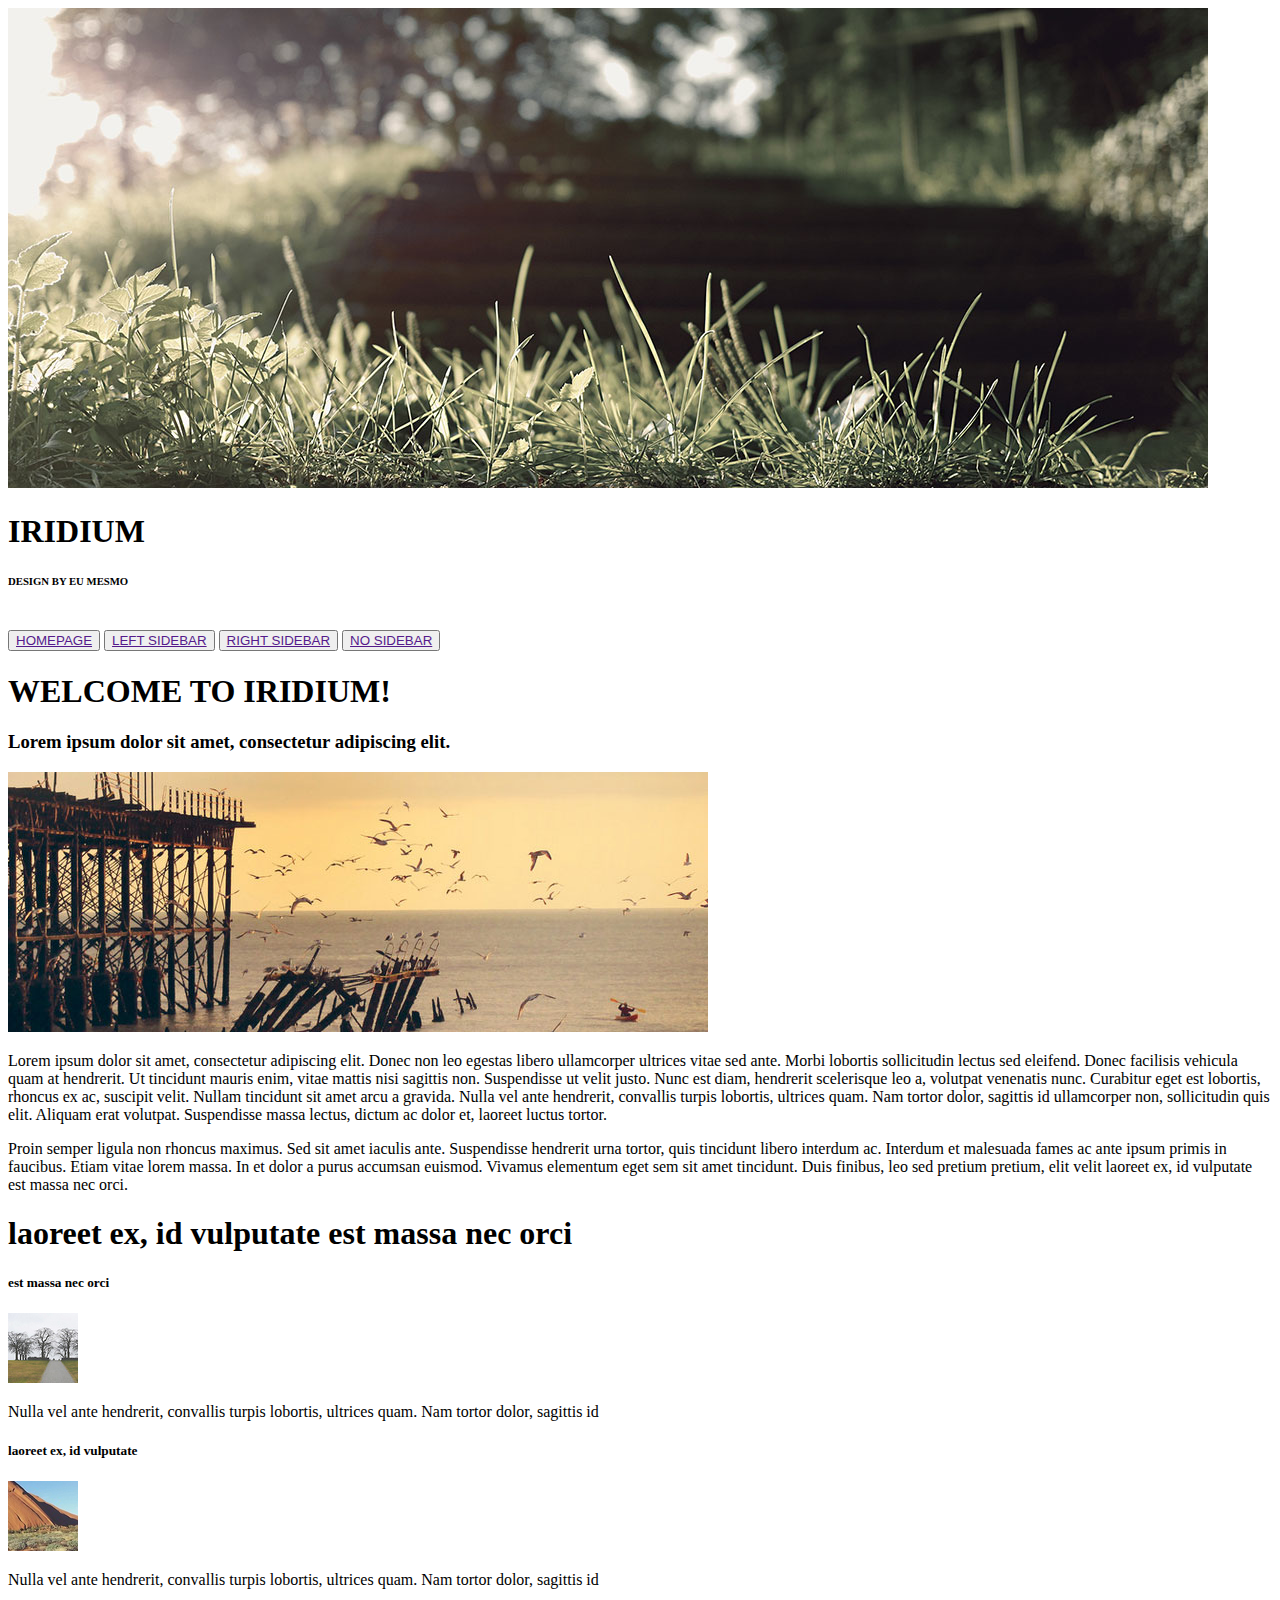
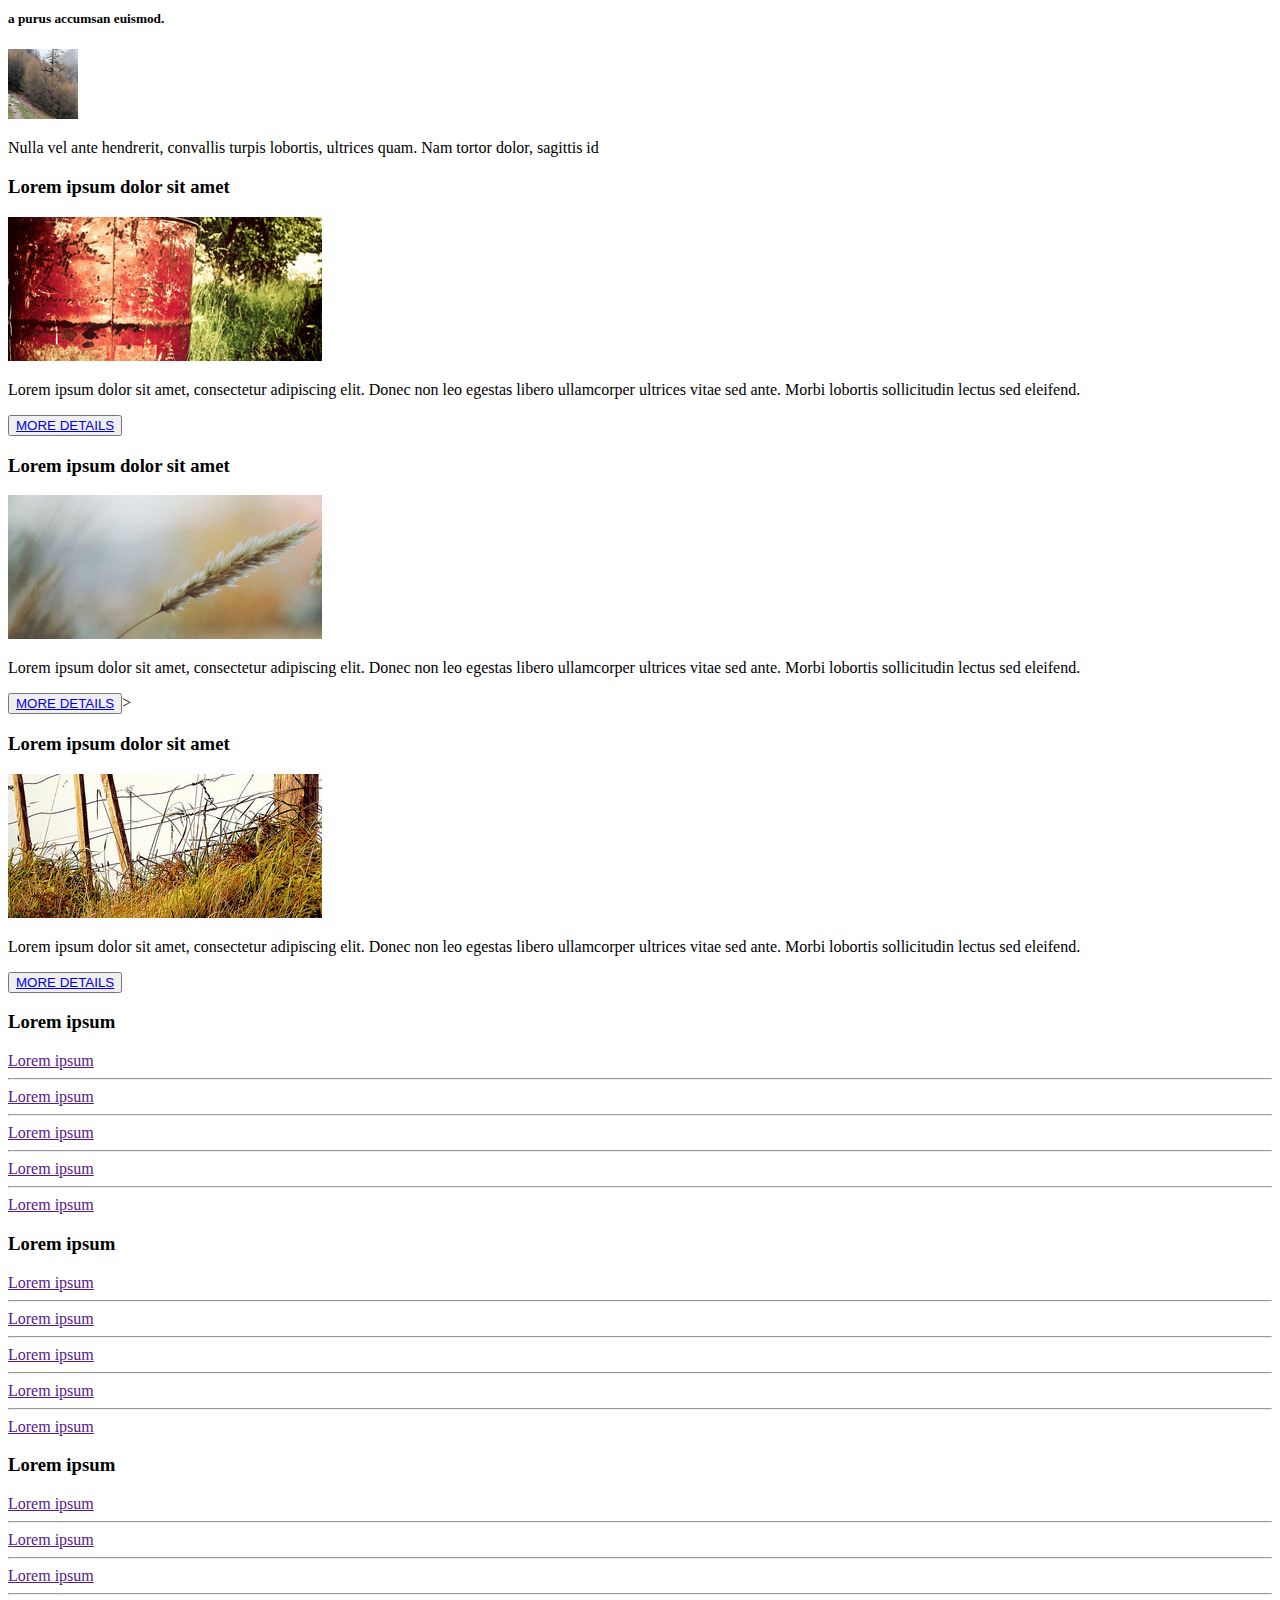
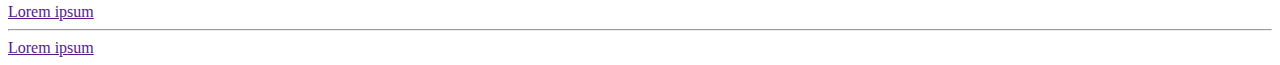
==== index.html @ 07129f63 "Update index.html" ====
<!DOCTYPE html>
<html lang="pt-br">

	<head>
		<meta charset="utf-8">
		<title>IRIDIUM</title>

	</head>


	<body>
		<header>
			<img src=".\img\banner.jpg">
			<H1>IRIDIUM</H1>
			<h6>DESIGN BY EU MESMO</h6>
			<br>

			<button><a href="">HOMEPAGE</a>
			</button>
			<button><a href="">LEFT SIDEBAR</a>
			</button>
			<button><a href="">RIGHT SIDEBAR</a>
			</button>
			<button><a href="">NO SIDEBAR</a>
			</button>

		</header>


		<ARTICLE>
			
			<h1>WELCOME TO IRIDIUM!</h1>
			<h3>Lorem ipsum dolor sit amet, consectetur adipiscing elit.</h3>
			
			<img src=".\img\pic07.jpg">

			<p>
			Lorem ipsum dolor sit amet, consectetur adipiscing elit. Donec non leo egestas libero ullamcorper ultrices vitae sed ante. Morbi lobortis sollicitudin lectus sed eleifend. Donec facilisis vehicula quam at hendrerit. Ut tincidunt mauris enim, vitae mattis nisi sagittis non. Suspendisse ut velit justo. Nunc est diam, hendrerit scelerisque leo a, volutpat venenatis nunc. Curabitur eget est lobortis, rhoncus ex ac, suscipit velit. Nullam tincidunt sit amet arcu a gravida. Nulla vel ante hendrerit, convallis turpis lobortis, ultrices quam. Nam tortor dolor, sagittis id ullamcorper non, sollicitudin quis elit. Aliquam erat volutpat. Suspendisse massa lectus, dictum ac dolor et, laoreet luctus tortor. 
			</p>

			<p>
			Proin semper ligula non rhoncus maximus. Sed sit amet iaculis ante. Suspendisse hendrerit urna tortor, quis tincidunt libero interdum ac. Interdum et malesuada fames ac ante ipsum primis in faucibus. Etiam vitae lorem massa. In et dolor a purus accumsan euismod. Vivamus elementum eget sem sit amet tincidunt. Duis finibus, leo sed pretium pretium, elit velit laoreet ex, id vulputate est massa nec orci. 
			</p>
		</ARTICLE>

		<ARTICLE>
			
			<h1>laoreet ex, id vulputate est massa nec orci</h1>

			<h5>est massa nec orci</h5>

			<img src=".\img\pic04.jpg">
			<p>
				Nulla vel ante hendrerit, convallis turpis lobortis, ultrices quam. Nam tortor dolor, sagittis id
			</p>

			<h5>laoreet ex, id vulputate</h5>
			<img src=".\img\pic05.jpg">
			<p>
				Nulla vel ante hendrerit, convallis turpis lobortis, ultrices quam. Nam tortor dolor, sagittis id
			</p>

			<h5>a purus accumsan euismod.</h5>
			<img src=".\img\pic06.jpg">
			<p>
				Nulla vel ante hendrerit, convallis turpis lobortis, ultrices quam. Nam tortor dolor, sagittis id
			</p>


		</ARTICLE>

		<ARTICLE>
			<h3>
				Lorem ipsum dolor sit amet
			</h3>

			<img src=".\img\pic01.jpg">
			
			<p>
				Lorem ipsum dolor sit amet, consectetur adipiscing elit. Donec non leo egestas libero ullamcorper ultrices vitae sed ante. Morbi lobortis sollicitudin lectus sed eleifend.
			</p>

			<button>
				<a href=" ">MORE DETAILS</a>
			</button>


			<h3>
				Lorem ipsum dolor sit amet
			</h3>

			<img src=".\img\pic02.jpg">
			
			<p>
				Lorem ipsum dolor sit amet, consectetur adipiscing elit. Donec non leo egestas libero ullamcorper ultrices vitae sed ante. Morbi lobortis sollicitudin lectus sed eleifend.
			</p>

			<button>
				<a href=" ">MORE DETAILS</a>
			</button>>


			<h3>
				Lorem ipsum dolor sit amet
			</h3>

			<img src=".\img\pic03.jpg">
			
			<p>
				Lorem ipsum dolor sit amet, consectetur adipiscing elit. Donec non leo egestas libero ullamcorper ultrices vitae sed ante. Morbi lobortis sollicitudin lectus sed eleifend.
			</p>

			<button>
				<a href=" ">MORE DETAILS</a>
			</button>
			
		</ARTICLE>
		
		<footer>
			
			<h3>
				Lorem ipsum
			</h3>
			<div>
				<li><a href=""> Lorem ipsum</a></li>
				<hr>
				<li><a href=""> Lorem ipsum</a></li>
				<hr>
				<li><a href=""> Lorem ipsum</a></li>
				<hr>
				<li><a href=""> Lorem ipsum</a></li>
				<hr>
				<li><a href=""> Lorem ipsum</a></li>
			</div>




			<h3>
				Lorem ipsum
			</h3>
			<div>
				<li><a href=""> Lorem ipsum</a></li>
				<hr>
				<li><a href=""> Lorem ipsum</a></li>
				<hr>
				<li><a href=""> Lorem ipsum</a></li>
				<hr>
				<li><a href=""> Lorem ipsum</a></li>
				<hr>
				<li><a href=""> Lorem ipsum</a></li>
			</div>



			<h3>
				Lorem ipsum
			</h3>
			<div>
				<li><a href=""> Lorem ipsum</a></li>
				<hr>
				<li><a href=""> Lorem ipsum</a></li>
				<hr>
				<li><a href=""> Lorem ipsum</a></li>
				<hr>
				<li><a href=""> Lorem ipsum</a></li>
				<hr>
				<li><a href=""> Lorem ipsum</a></li>
			</div>

		</footer>

	</body>

</html>
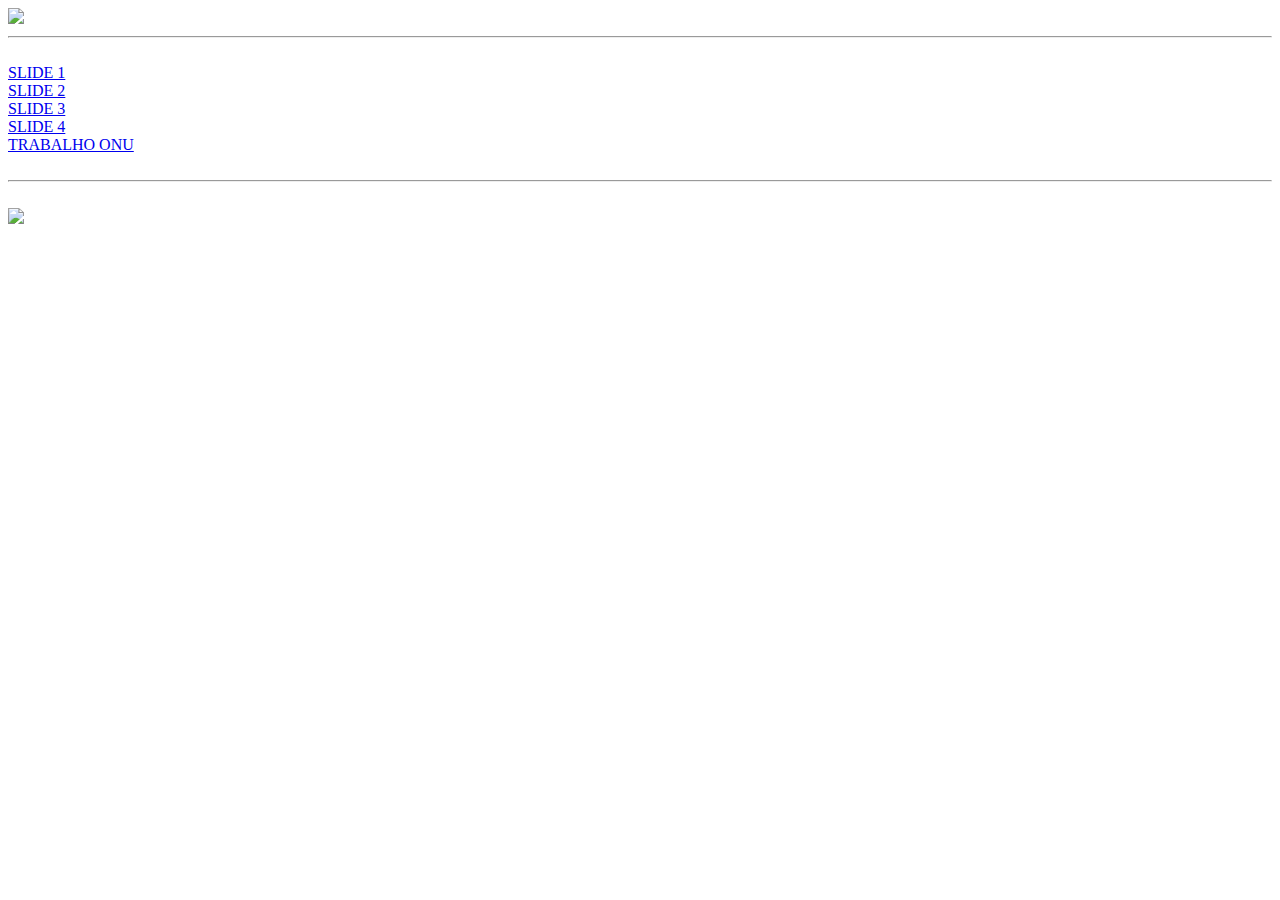
==== commit 9ee88bc1: "Update index.html" ====
--- a/index.html
+++ b/index.html
@@ -1,175 +1,44 @@
 <!DOCTYPE html>
 <html lang="pt-br">
+<head>
+	<meta charset="utf-8">
+	
+	<link rel="stylesheet" type="text/css" href=".\css\estilo.css">
 
-	<head>
-		<meta charset="utf-8">
-		<title>IRIDIUM</title>
+	<title>REPOSITORIO VICTOR CORRÊA</title>
+	
+	<img class="imgUm" src=".\img\cefet.jpg">
 
-	</head>
+	<br>
+	<hr>
+	<br>
+
+</head>
+
+<body>
+
+	<section class="sessaoUm">
+		
+		<div>
+			<li><a href="slide1.html">SLIDE 1</a></li>
+			<li><a href="slide2.html">SLIDE 2</a></li>
+			<li><a href="slide3.html">SLIDE 3</a></li>
+			<li><a href="slide4.html">SLIDE 4</a></li>
+			<li><a href=".\trabalho\index.html">TRABALHO ONU</a></li>
+
+		</div>
 
 
-	<body>
-		<header>
-			<img src=".\img\banner.jpg">
-			<H1>IRIDIUM</H1>
-			<h6>DESIGN BY EU MESMO</h6>
-			<br>
+	</section>
 
-			<button><a href="">HOMEPAGE</a>
-			</button>
-			<button><a href="">LEFT SIDEBAR</a>
-			</button>
-			<button><a href="">RIGHT SIDEBAR</a>
-			</button>
-			<button><a href="">NO SIDEBAR</a>
-			</button>
+	<br>
+	<hr>
+	<br>
 
-		</header>
+	<footer>
+		<img src=".\img\bannerPreto.jpg">
+	</footer>
 
-
-		<ARTICLE>
-			
-			<h1>WELCOME TO IRIDIUM!</h1>
-			<h3>Lorem ipsum dolor sit amet, consectetur adipiscing elit.</h3>
-			
-			<img src=".\img\pic07.jpg">
-
-			<p>
-			Lorem ipsum dolor sit amet, consectetur adipiscing elit. Donec non leo egestas libero ullamcorper ultrices vitae sed ante. Morbi lobortis sollicitudin lectus sed eleifend. Donec facilisis vehicula quam at hendrerit. Ut tincidunt mauris enim, vitae mattis nisi sagittis non. Suspendisse ut velit justo. Nunc est diam, hendrerit scelerisque leo a, volutpat venenatis nunc. Curabitur eget est lobortis, rhoncus ex ac, suscipit velit. Nullam tincidunt sit amet arcu a gravida. Nulla vel ante hendrerit, convallis turpis lobortis, ultrices quam. Nam tortor dolor, sagittis id ullamcorper non, sollicitudin quis elit. Aliquam erat volutpat. Suspendisse massa lectus, dictum ac dolor et, laoreet luctus tortor. 
-			</p>
-
-			<p>
-			Proin semper ligula non rhoncus maximus. Sed sit amet iaculis ante. Suspendisse hendrerit urna tortor, quis tincidunt libero interdum ac. Interdum et malesuada fames ac ante ipsum primis in faucibus. Etiam vitae lorem massa. In et dolor a purus accumsan euismod. Vivamus elementum eget sem sit amet tincidunt. Duis finibus, leo sed pretium pretium, elit velit laoreet ex, id vulputate est massa nec orci. 
-			</p>
-		</ARTICLE>
-
-		<ARTICLE>
-			
-			<h1>laoreet ex, id vulputate est massa nec orci</h1>
-
-			<h5>est massa nec orci</h5>
-
-			<img src=".\img\pic04.jpg">
-			<p>
-				Nulla vel ante hendrerit, convallis turpis lobortis, ultrices quam. Nam tortor dolor, sagittis id
-			</p>
-
-			<h5>laoreet ex, id vulputate</h5>
-			<img src=".\img\pic05.jpg">
-			<p>
-				Nulla vel ante hendrerit, convallis turpis lobortis, ultrices quam. Nam tortor dolor, sagittis id
-			</p>
-
-			<h5>a purus accumsan euismod.</h5>
-			<img src=".\img\pic06.jpg">
-			<p>
-				Nulla vel ante hendrerit, convallis turpis lobortis, ultrices quam. Nam tortor dolor, sagittis id
-			</p>
-
-
-		</ARTICLE>
-
-		<ARTICLE>
-			<h3>
-				Lorem ipsum dolor sit amet
-			</h3>
-
-			<img src=".\img\pic01.jpg">
-			
-			<p>
-				Lorem ipsum dolor sit amet, consectetur adipiscing elit. Donec non leo egestas libero ullamcorper ultrices vitae sed ante. Morbi lobortis sollicitudin lectus sed eleifend.
-			</p>
-
-			<button>
-				<a href=" ">MORE DETAILS</a>
-			</button>
-
-
-			<h3>
-				Lorem ipsum dolor sit amet
-			</h3>
-
-			<img src=".\img\pic02.jpg">
-			
-			<p>
-				Lorem ipsum dolor sit amet, consectetur adipiscing elit. Donec non leo egestas libero ullamcorper ultrices vitae sed ante. Morbi lobortis sollicitudin lectus sed eleifend.
-			</p>
-
-			<button>
-				<a href=" ">MORE DETAILS</a>
-			</button>>
-
-
-			<h3>
-				Lorem ipsum dolor sit amet
-			</h3>
-
-			<img src=".\img\pic03.jpg">
-			
-			<p>
-				Lorem ipsum dolor sit amet, consectetur adipiscing elit. Donec non leo egestas libero ullamcorper ultrices vitae sed ante. Morbi lobortis sollicitudin lectus sed eleifend.
-			</p>
-
-			<button>
-				<a href=" ">MORE DETAILS</a>
-			</button>
-			
-		</ARTICLE>
-		
-		<footer>
-			
-			<h3>
-				Lorem ipsum
-			</h3>
-			<div>
-				<li><a href=""> Lorem ipsum</a></li>
-				<hr>
-				<li><a href=""> Lorem ipsum</a></li>
-				<hr>
-				<li><a href=""> Lorem ipsum</a></li>
-				<hr>
-				<li><a href=""> Lorem ipsum</a></li>
-				<hr>
-				<li><a href=""> Lorem ipsum</a></li>
-			</div>
-
-
-
-
-			<h3>
-				Lorem ipsum
-			</h3>
-			<div>
-				<li><a href=""> Lorem ipsum</a></li>
-				<hr>
-				<li><a href=""> Lorem ipsum</a></li>
-				<hr>
-				<li><a href=""> Lorem ipsum</a></li>
-				<hr>
-				<li><a href=""> Lorem ipsum</a></li>
-				<hr>
-				<li><a href=""> Lorem ipsum</a></li>
-			</div>
-
-
-
-			<h3>
-				Lorem ipsum
-			</h3>
-			<div>
-				<li><a href=""> Lorem ipsum</a></li>
-				<hr>
-				<li><a href=""> Lorem ipsum</a></li>
-				<hr>
-				<li><a href=""> Lorem ipsum</a></li>
-				<hr>
-				<li><a href=""> Lorem ipsum</a></li>
-				<hr>
-				<li><a href=""> Lorem ipsum</a></li>
-			</div>
-
-		</footer>
-
-	</body>
+</body>
 
 </html>
